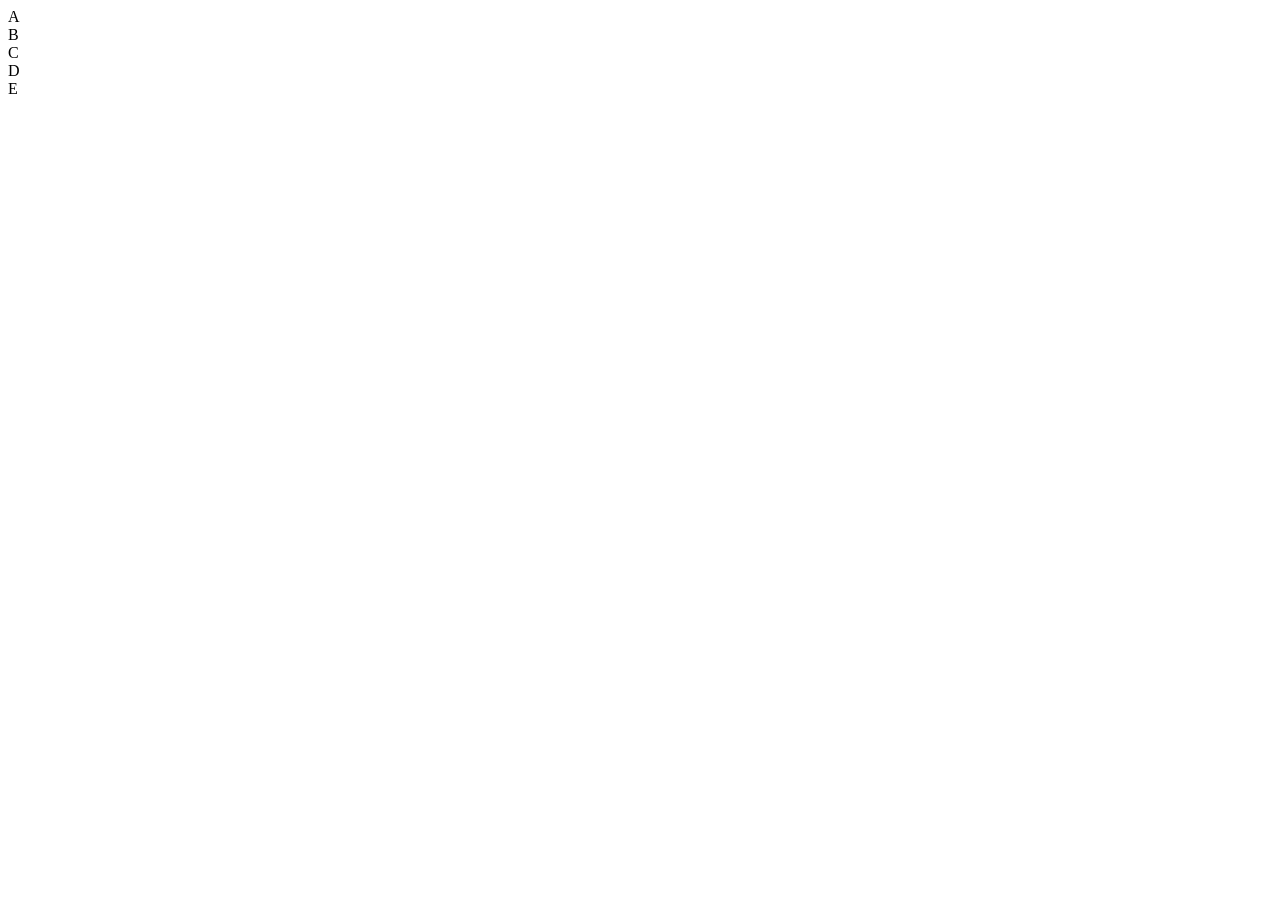
==== grid.html @ 14d84b3c "grid" ====
<html>
    <head>
        <title>Gridbox</title>
    </head>
    <body>
        <div class="flex-container">
            <div class="flex-item">A</div>
            <div class="flex-item">B</div>
            <div class="flex-item">C</div>
            <div class="flex-item">D</div>
            <div class="flex-item">E</div>
          
    </body>
</html>
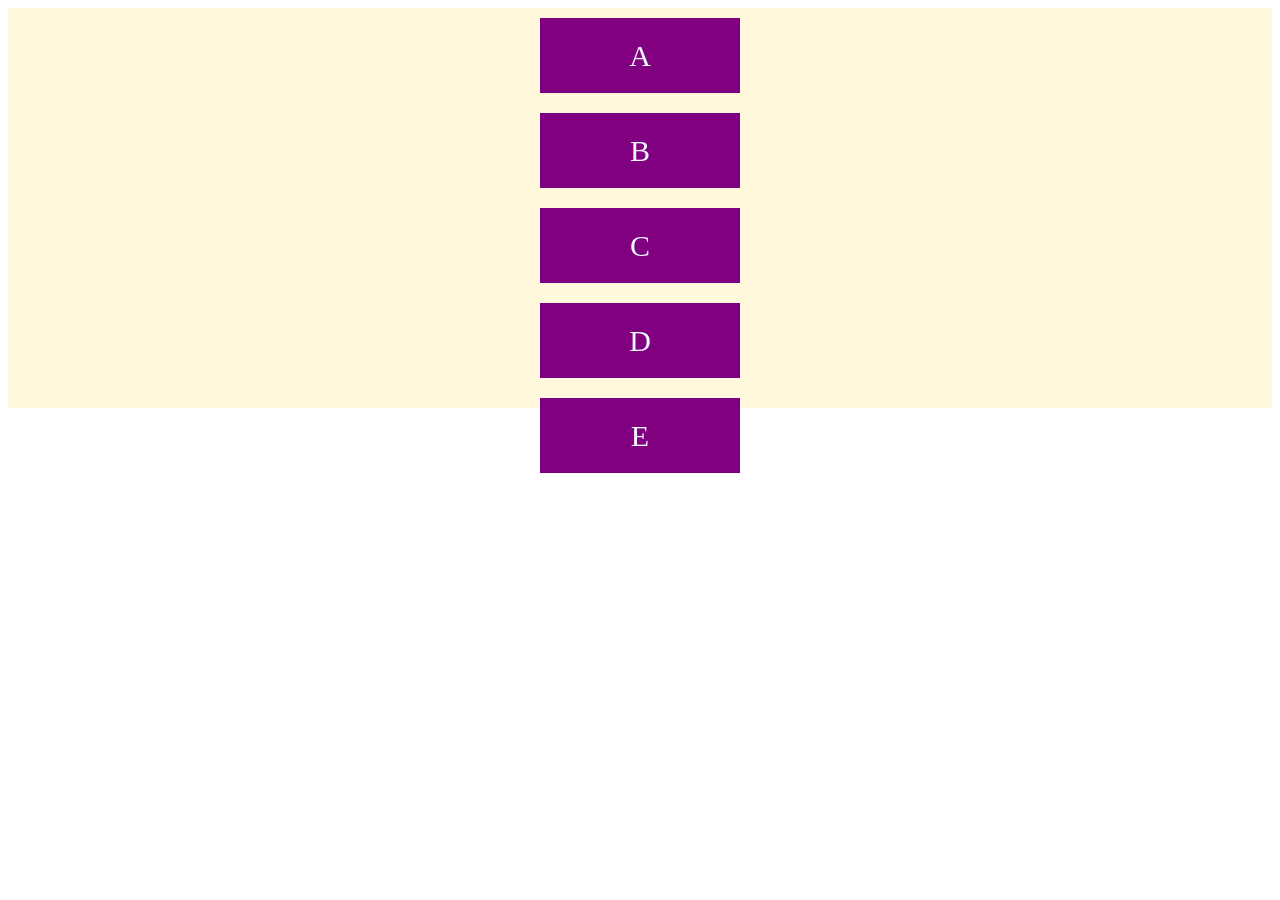
==== commit e7871f47: "leave" ====
--- a/grid.html
+++ b/grid.html
@@ -3,12 +3,33 @@
         <title>Gridbox</title>
     </head>
     <body>
-        <div class="flex-container">
-            <div class="flex-item">A</div>
-            <div class="flex-item">B</div>
-            <div class="flex-item">C</div>
-            <div class="flex-item">D</div>
-            <div class="flex-item">E</div>
+        <style>
+            .grid-container{
+                height: 400px;
+                background-color: cornsilk;
+                justify-content: space-evenly;
+                align-items: baseline;
+                display: grid;
+            }
+            .grid-item{
+                color: aliceblue;
+                background-color: purple;
+               width: 200px;
+                margin: 10px;
+                text-align: center;
+                line-height: 75px;
+                font-size: 30px;
+            }
+            
+            </style>
+
+        <div class="grid-container">
+            <div class="grid-item">A</div>
+            <div class="grid-item">B</div>
+            <div class="grid-item">C</div>
+            <div class="grid-item">D</div>
+            <div class="grid-item">E</div>
+        </div>
           
     </body>
 </html>
